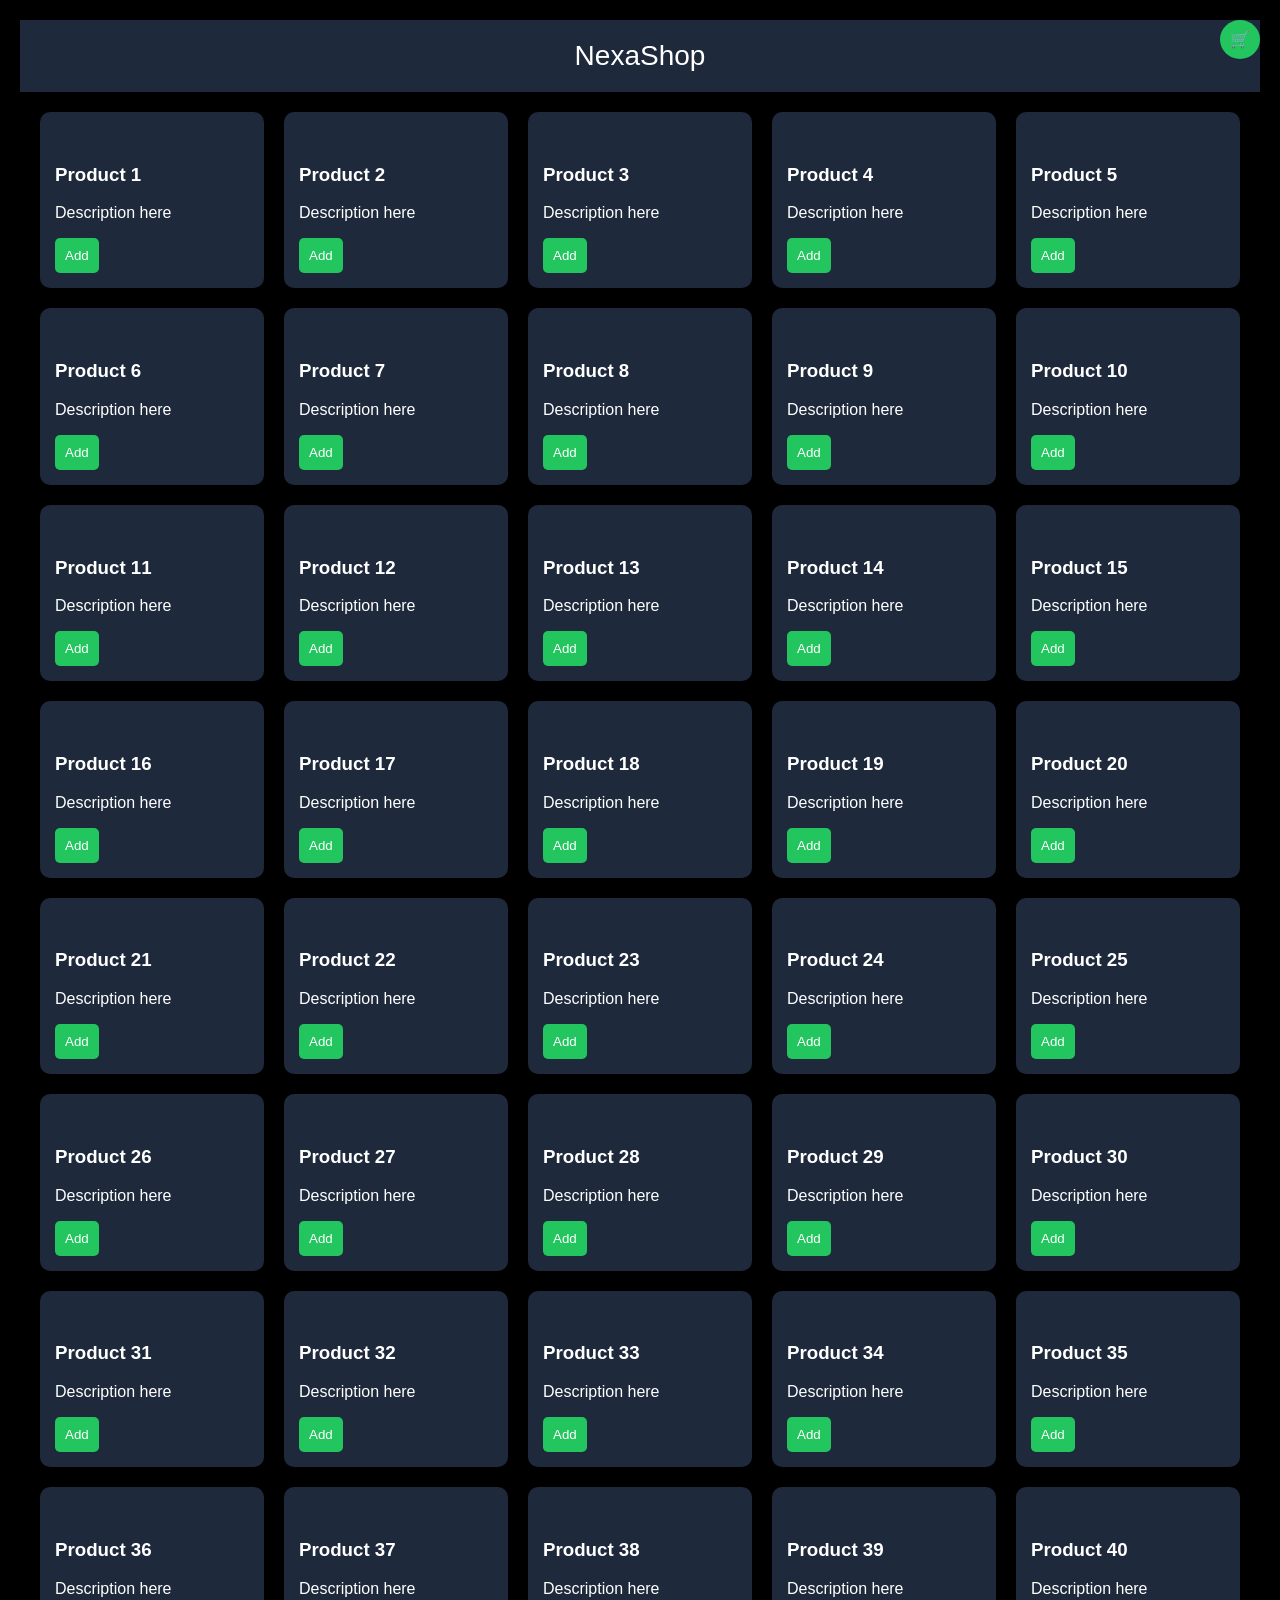
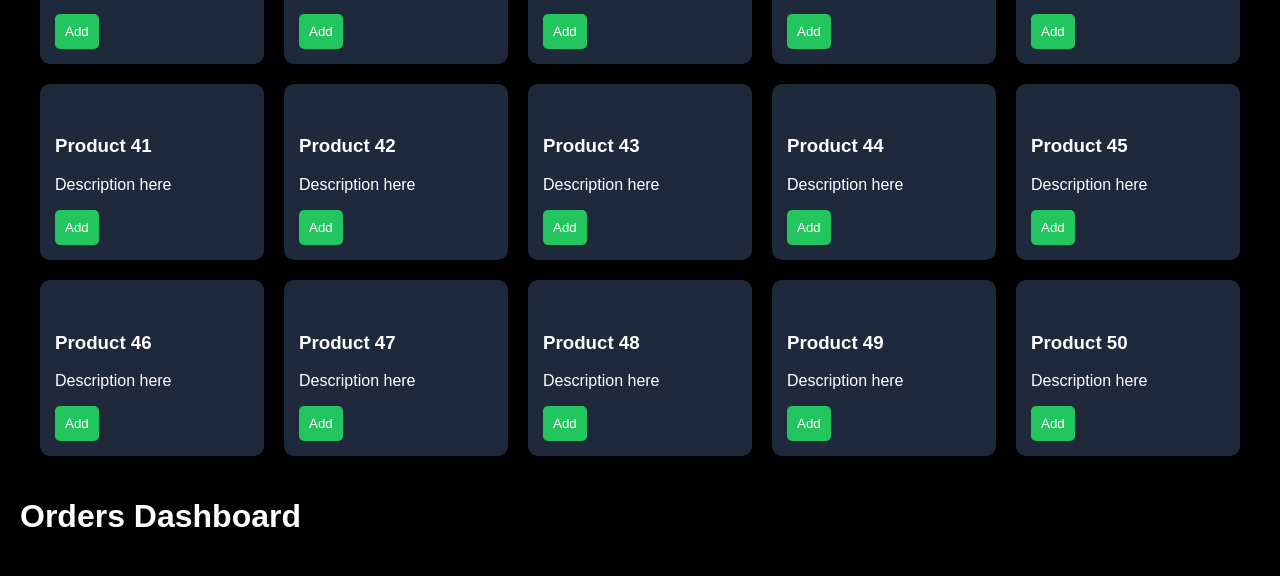
==== index.html @ fd06f5e2 "Create index.html" ====
<!DOCTYPE html>
<html lang="en">
<head>
<meta charset="UTF-8">
<meta name="viewport" content="width=device-width, initial-scale=1.0">
<title>NexaShop</title>
<style>
body {font-family: Arial; background:#0f172a; color:white; margin:0;}
header {padding:20px; text-align:center; font-size:28px; background:#1e293b;}
.products {display:grid; grid-template-columns:repeat(auto-fill,minmax(200px,1fr)); gap:20px; padding:20px;}
.product {background:#1e293b; padding:15px; border-radius:10px;}
button {background:#22c55e; border:none; padding:10px; color:white; cursor:pointer; border-radius:5px;}
#cart {position:fixed; top:20px; right:20px; background:#22c55e; padding:10px; border-radius:50%; cursor:pointer;}
#cartPanel {position:fixed; right:0; top:0; width:300px; height:100%; background:#020617; padding:20px; display:none; overflow:auto;}
input, select {width:100%; padding:10px; margin:5px 0;}
</style>
</head>
<body>
<header>NexaShop</header>
<div id="cart" onclick="toggleCart()">🛒</div>
<div class="products" id="products"></div>

<div id="cartPanel">
<h2>Cart</h2>
<div id="cartItems"></div>
<hr>
<h3>Checkout</h3>
<input placeholder="Full Name" id="name">
<input placeholder="Phone Number" id="phone">
<select id="payment">
<option>Cash On Delivery</option>
<option>Card</option>
</select>
<button onclick="checkout()">Confirm Order</button>
</div>

<script>
let cart = [];

// 50 empty products
let products = [];
for(let i=1;i<=50;i++){
products.push({name:"Product "+i,desc:"Description here",price:0,img:""});
}

function renderProducts(){
let container = document.getElementById('products');
products.forEach((p,i)=>{
container.innerHTML += `
<div class="product">
<img src="${p.img}" width="100%">
<h3>${p.name}</h3>
<p>${p.desc}</p>
<button onclick="addToCart(${i})">Add</button>
</div>`;
});
}

function addToCart(i){
cart.push(products[i]);
alert("Added to cart");
}

function toggleCart(){
document.getElementById('cartPanel').style.display = 'block';
renderCart();
}

function renderCart(){
let div = document.getElementById('cartItems');
div.innerHTML = "";
cart.forEach(c=>{
div.innerHTML += `<p>${c.name}</p>`;
});
}

function checkout(){
let name = document.getElementById('name').value;
let phone = document.getElementById('phone').value;
let payment = document.getElementById('payment').value;

if(!name || !phone){alert("Fill info"); return;}

let orders = JSON.parse(localStorage.getItem('orders')||"[]");
orders.push({name,phone,payment,cart});
localStorage.setItem('orders',JSON.stringify(orders));

alert("Order Sent!");
window.location.href = "admin.html";
}

renderProducts();
</script>
</body>
</html>


<!-- ADMIN PAGE -->
<!-- Save this as admin.html -->
<!DOCTYPE html>
<html>
<head>
<title>Orders</title>
<style>
body{background:black;color:white;font-family:Arial;padding:20px}
.order{border:1px solid white;margin:10px;padding:10px}
</style>
</head>
<body>
<h1>Orders Dashboard</h1>
<div id="orders"></div>
<script>
let orders = JSON.parse(localStorage.getItem('orders')||"[]");
let div = document.getElementById('orders');
orders.forEach(o=>{
div.innerHTML += `<div class='order'>
<p>Name: ${o.name}</p>
<p>Phone: ${o.phone}</p>
<p>Payment: ${o.payment}</p>
<p>Items: ${o.cart.map(i=>i.name).join(', ')}</p>
</div>`;
});
</script>
</body>
</html>
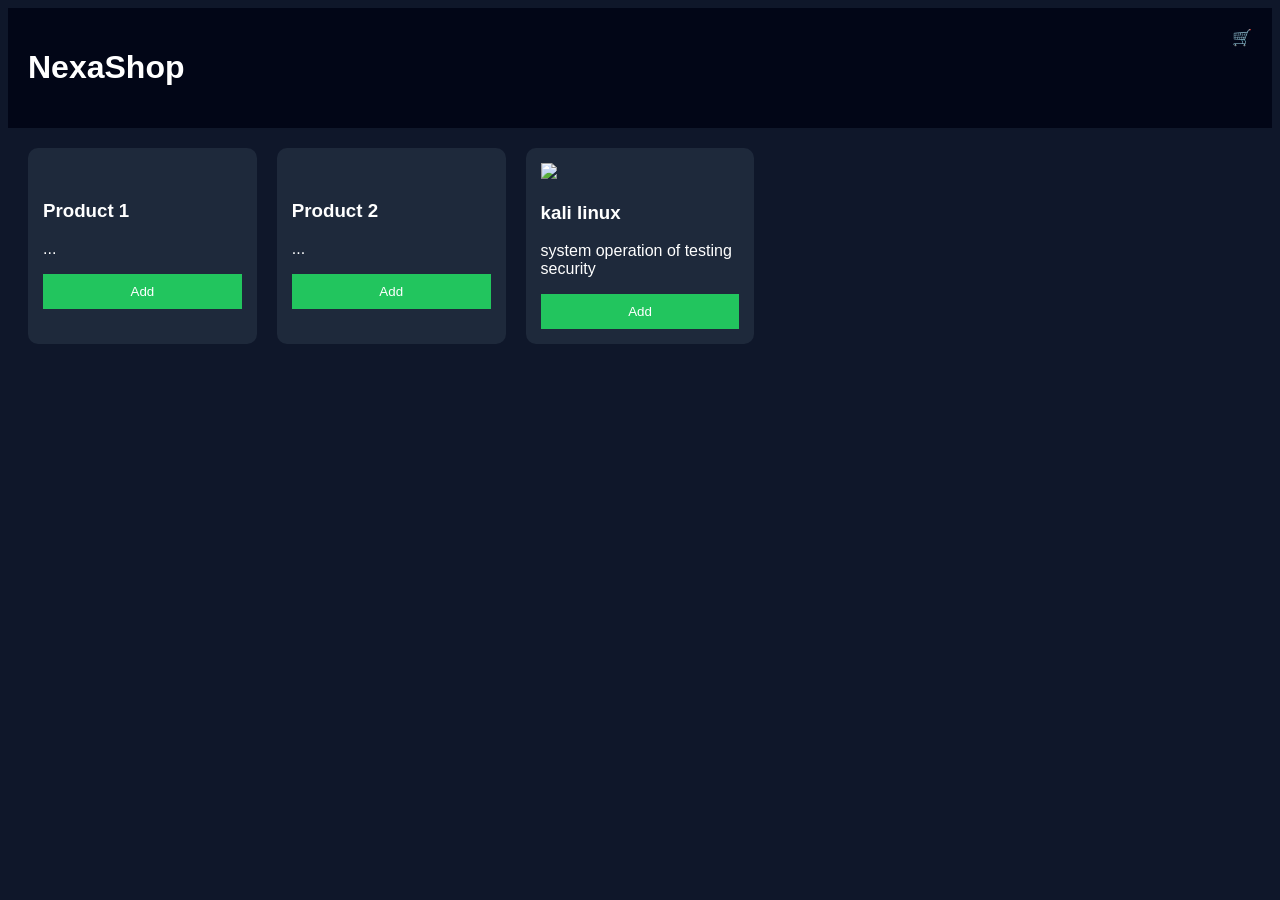
==== commit 5fb4310c: "Update index.html" ====
--- a/index.html
+++ b/index.html
@@ -2,124 +2,34 @@
 <html lang="en">
 <head>
 <meta charset="UTF-8">
-<meta name="viewport" content="width=device-width, initial-scale=1.0">
 <title>NexaShop</title>
-<style>
-body {font-family: Arial; background:#0f172a; color:white; margin:0;}
-header {padding:20px; text-align:center; font-size:28px; background:#1e293b;}
-.products {display:grid; grid-template-columns:repeat(auto-fill,minmax(200px,1fr)); gap:20px; padding:20px;}
-.product {background:#1e293b; padding:15px; border-radius:10px;}
-button {background:#22c55e; border:none; padding:10px; color:white; cursor:pointer; border-radius:5px;}
-#cart {position:fixed; top:20px; right:20px; background:#22c55e; padding:10px; border-radius:50%; cursor:pointer;}
-#cartPanel {position:fixed; right:0; top:0; width:300px; height:100%; background:#020617; padding:20px; display:none; overflow:auto;}
-input, select {width:100%; padding:10px; margin:5px 0;}
-</style>
+<link rel="stylesheet" href="style.css">
 </head>
-<body>
-<header>NexaShop</header>
-<div id="cart" onclick="toggleCart()">🛒</div>
+<body> 
+
+<header>
+<h1>NexaShop</h1>
+<div onclick="openCart()">🛒</div>
+</header>
+
 <div class="products" id="products"></div>
 
-<div id="cartPanel">
+<!-- CART -->
+<div id="cartBox" class="cart">
 <h2>Cart</h2>
 <div id="cartItems"></div>
-<hr>
+
 <h3>Checkout</h3>
-<input placeholder="Full Name" id="name">
-<input placeholder="Phone Number" id="phone">
+<input id="name" placeholder="Full Name">
+<input id="phone" placeholder="Phone">
 <select id="payment">
-<option>Cash On Delivery</option>
+<option>Cash</option>
 <option>Card</option>
 </select>
-<button onclick="checkout()">Confirm Order</button>
+
+<button onclick="checkout()">Confirm</button>
 </div>
 
-<script>
-let cart = [];
-
-// 50 empty products
-let products = [];
-for(let i=1;i<=50;i++){
-products.push({name:"Product "+i,desc:"Description here",price:0,img:""});
-}
-
-function renderProducts(){
-let container = document.getElementById('products');
-products.forEach((p,i)=>{
-container.innerHTML += `
-<div class="product">
-<img src="${p.img}" width="100%">
-<h3>${p.name}</h3>
-<p>${p.desc}</p>
-<button onclick="addToCart(${i})">Add</button>
-</div>`;
-});
-}
-
-function addToCart(i){
-cart.push(products[i]);
-alert("Added to cart");
-}
-
-function toggleCart(){
-document.getElementById('cartPanel').style.display = 'block';
-renderCart();
-}
-
-function renderCart(){
-let div = document.getElementById('cartItems');
-div.innerHTML = "";
-cart.forEach(c=>{
-div.innerHTML += `<p>${c.name}</p>`;
-});
-}
-
-function checkout(){
-let name = document.getElementById('name').value;
-let phone = document.getElementById('phone').value;
-let payment = document.getElementById('payment').value;
-
-if(!name || !phone){alert("Fill info"); return;}
-
-let orders = JSON.parse(localStorage.getItem('orders')||"[]");
-orders.push({name,phone,payment,cart});
-localStorage.setItem('orders',JSON.stringify(orders));
-
-alert("Order Sent!");
-window.location.href = "admin.html";
-}
-
-renderProducts();
-</script>
+<script src="script.js"></script>
 </body>
 </html>
-
-
-<!-- ADMIN PAGE -->
-<!-- Save this as admin.html -->
-<!DOCTYPE html>
-<html>
-<head>
-<title>Orders</title>
-<style>
-body{background:black;color:white;font-family:Arial;padding:20px}
-.order{border:1px solid white;margin:10px;padding:10px}
-</style>
-</head>
-<body>
-<h1>Orders Dashboard</h1>
-<div id="orders"></div>
-<script>
-let orders = JSON.parse(localStorage.getItem('orders')||"[]");
-let div = document.getElementById('orders');
-orders.forEach(o=>{
-div.innerHTML += `<div class='order'>
-<p>Name: ${o.name}</p>
-<p>Phone: ${o.phone}</p>
-<p>Payment: ${o.payment}</p>
-<p>Items: ${o.cart.map(i=>i.name).join(', ')}</p>
-</div>`;
-});
-</script>
-</body>
-</html>
--- a/style.css
+++ b/style.css
@@ -0,0 +1,6 @@
+body {background:#0f172a;color:white;font-family:Arial;}
+header {display:flex;justify-content:space-between;padding:20px;background:#020617;}
+.products {display:grid;grid-template-columns:repeat(auto-fill,minmax(200px,1fr));gap:20px;padding:20px;}
+.product {background:#1e293b;padding:15px;border-radius:10px;}
+button {background:#22c55e;border:none;padding:10px;color:white;width:100%;}
+.cart {position:fixed;right:0;top:0;width:300px;height:100%;background:black;padding:20px;display:none;}
